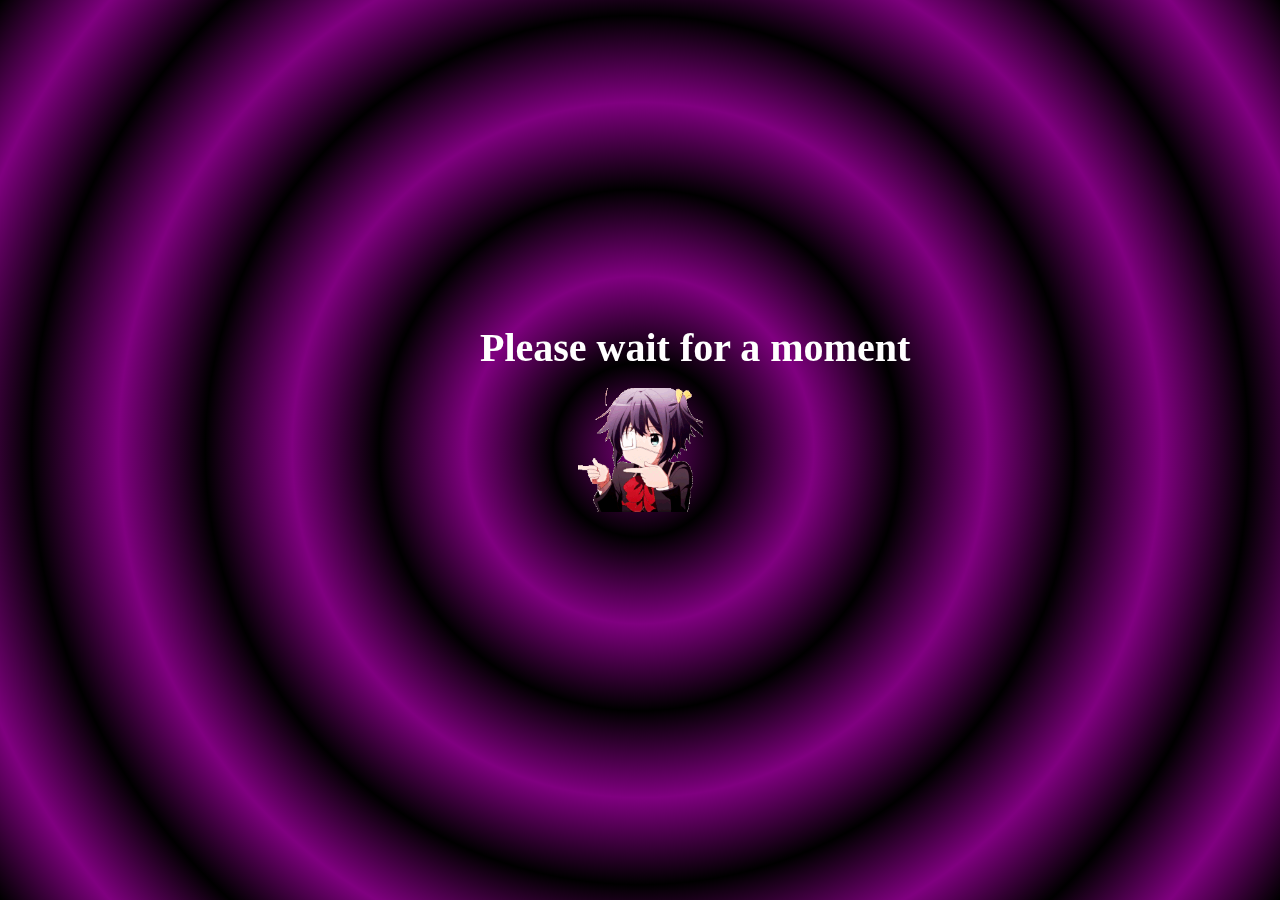
==== About.html @ 8654a971 "Three Famous Folk Dances in the Philippines" ====
<!DOCTYPE html>
<html lang="en" dir="ltr">
  <head>
    <link rel="stylesheet" href="all.css">
    <meta charset="utf-8">
    <title>About</title>
  </head>
  <body>
    <div class="logo">
      <a class="logos"><img src="dlogo.png" alt="LOGO"></a>
    </div>
    <ul>
      <li><a href="Home.html">Home</a></li>
      <li class="active"><a href="#">About</a></li>
      <li><a href="Developers.html">Developers</a></li>
    </ul>






<div id="loading">
  <img src="rikka.gif" alt="loading">
  <h1>Please wait for a moment</h1></div>

    <script
    src="https://code.jquery.com/jquery-3.6.0.slim.min.js"
    integrity="sha256-u7e5khyithlIdTpu22PHhENmPcRdFiHRjhAuHcs05RI="
    crossorigin="anonymous"></script>
    <script src="script.js" charset="utf-8"></script>
  </body>
</html>
---- all.css ----
body{
  background-color: black;
}
#loading{
  position: fixed;
  z-index: 2;
  top: 0;
  left: 0;
  width: 100%;
  height: 100%;
  background: radial-gradient(circle,purple,black,purple,black,purple,black,purple,black,purple,black);
  display: flex;
  justify-content: center;
  align-items: center;
}
#loading > img{
  width: 125px;
}
#loading h1{
  position: absolute;
  top: 33%;
  left: 37.5%;
  font-family: 'Brush Script MT',cursive;
  font-size: 40px;
  color: white;
}
.logo{
  position: absolute;
  transition: translate(-50%, -50%);
}
ul{
  float: right;
  list-style-type: none;
  margin-top: 25px;
}
ul li{
  display: inline-block;
}
ul li a{
  text-decoration: none;
  color: orange;
  padding: 5px 20px;
  border: 1px solid #fff transparent;
  transition: 1.2s ease;
}
ul li a:hover{
  background-color: orange  ;
  color: #000;
}
ul li.active a{
  background-color: orange;
  color:#000;
}
#idaw{
  position: absolute;
  top: 35%;
  height: 30%;
  width: 30%;
}
#sagayan{
  position: absolute;
  top: 35%;
  left: 35%;
  height: 30%;
  width: 30%;
}
#maglalatik{
  position: absolute;
  top: 35%;
  left: 69.5%;
  height: 30%;
  width: 30%;
}
#vid{
  position: absolute;
  top: 10%;
  left: 14.5%;
}
#aw{
position: absolute;
font-style: italic;
font-size: 40px;
color: orange;
left: 12.5%;
top: 63%
}
#sa{
position: absolute;
font-style: italic;
font-size: 40px;
color: orange;
left: 44%;
top: 63%
}
#lat{
  position: absolute;
  font-style: italic;
  font-size: 40px;
  color: orange;
  left: 78%;
  top: 63%
}
.card{
  position: absolute;
  top: 15%;
  left: 3%;
  min-height: 550px;
  width: 200px;
  border-radius: 30px;
  padding: 0 80px;
  box-shadow: 0 15px 15px orange , 0 0 35px orange ;
}
.card1{
  position: absolute;
  top: 15%;
  left: 36.5%;
  min-height: 550px;
  width: 200px;
  border-radius: 30px;
  padding: 0 80px;
  box-shadow: 0 15px 15px orange , 0 0 35px orange ;
}
.card2{
  position: absolute;
  top: 15%;
  left: 70%;
  min-height: 550px;
  width: 200px;
  border-radius: 30px;
  padding: 0 80px;
  box-shadow: 0 15px 15px orange , 0 0 35px orange ;
}
.card3{
  position: absolute;
  top: 87%;
  left: 20%;
  min-height: 550px;
  width: 200px;
  border-radius: 30px;
  padding: 0 80px;
  box-shadow: 0 15px 15px orange , 0 0 35px orange ;
}
.card4{
  position: absolute;
  top: 87%;
  left: 53%;
  min-height: 550px;
  width: 200px;
  border-radius: 30px;
  padding: 0 80px;
  box-shadow: 0 15px 15px orange , 0 0 35px orange ;
}
.imgcard{
  min-height: 230px;
  display: flex;
  align-items: center;
  justify-content: center;
}
.imgcard img{
  width: 200px;
  height: 200px;
  border-radius: 50%;
  z-index: 2;
  transition: all 0.5s ease-out;
}
.circle{
  width: 240px;
  height: 240px;
  background: linear-gradient(
    to right,
    orange,
    lightyellow
    );
    position: absolute;
    border-radius: 50%;
    z-index: 1;
}
.name h1{
  color: orange;
  font-size: 25px;
  text-align: center;
  margin: 10px 20px;
  padding: 0;
  transition: all 0.5s ease;
}
.grlvl h1{
  color: orange;
  font-size: 20px;
  text-align: center;
  margin: 10px 20px;
  padding: 0;
  transition: all 0.5s ease;
}
.grlvl h3{
  color: orange;
  font-size: 15px;
  text-align: center;
  padding-left: 0;
  font-weight: lighter;
  transition: all 0.5s ease-out;
}
.sub11{
  display: flex;
  align-items: center;
  justify-content: center;
}
.sub12{
  display: flex;
  align-items: center;
  justify-content: center;
}
.sub11 button{
  margin: 20px 10px 0 0;
  padding: 10px 10px;
  background: orange;
  font-weight: bolder;
  font-family: 'Times New Roman',serif;
  font-size: 17px;
  border: none;
  box-shadow: 0px 5px 6px orange;
  border-radius: 30px;
  cursor: pointer;
}
.sub12 button{
  margin: 20px 10px 0 0;
  padding: 10px 10px;
  background: orange;
  font-weight: bolder;
  font-family: 'Times New Roman',serif;
  font-size: 17px;
  border: none;
  box-shadow: 0px 5px 6px orange;
  border-radius: 30px;
  cursor: pointer;
}
button:hover{
  background: lightyellow;
  color: #000;
}
button:focus{
  background: lightyellow;
  color: #000;
}
.Click{
  position: absolute;
  background-color: orange;
  border-radius: 30px;
  top: 70%;
  left: 15%;
  color: black;
  font-weight: bolder;
}
.Click2{
  position: absolute;
  background-color: orange;
  border-radius: 30px;
  top: 90%;
  left: 15%;
  color: black;
  font-weight: bolder;
}
.history{
  position: absolute;
  top: 71%;
  left: 15%;
  color: orange;
  font-family: 'Arial';
}
.used{
  position: absolute;
  bottom: -8.5%;
  left: 15%;
  color: orange;
  font-family: 'Arial';
}
.history2{
  position: absolute;
  top: 71%;
  left: 15%;
  color: orange;
  font-family: 'Arial';
}
.used2{
  position: absolute;
  bottom: -8.5%;
  left: 15%;
  color: orange;
  font-family: 'Arial';
}
.history3{
  position: absolute;
  top: 71%;
  left: 15%;
  color: orange;
  font-family: 'Arial';
}
.used3{
  position: absolute;
  bottom: -8.5%;
  left: 15%;
  color: orange;
  font-family: 'Arial';
}
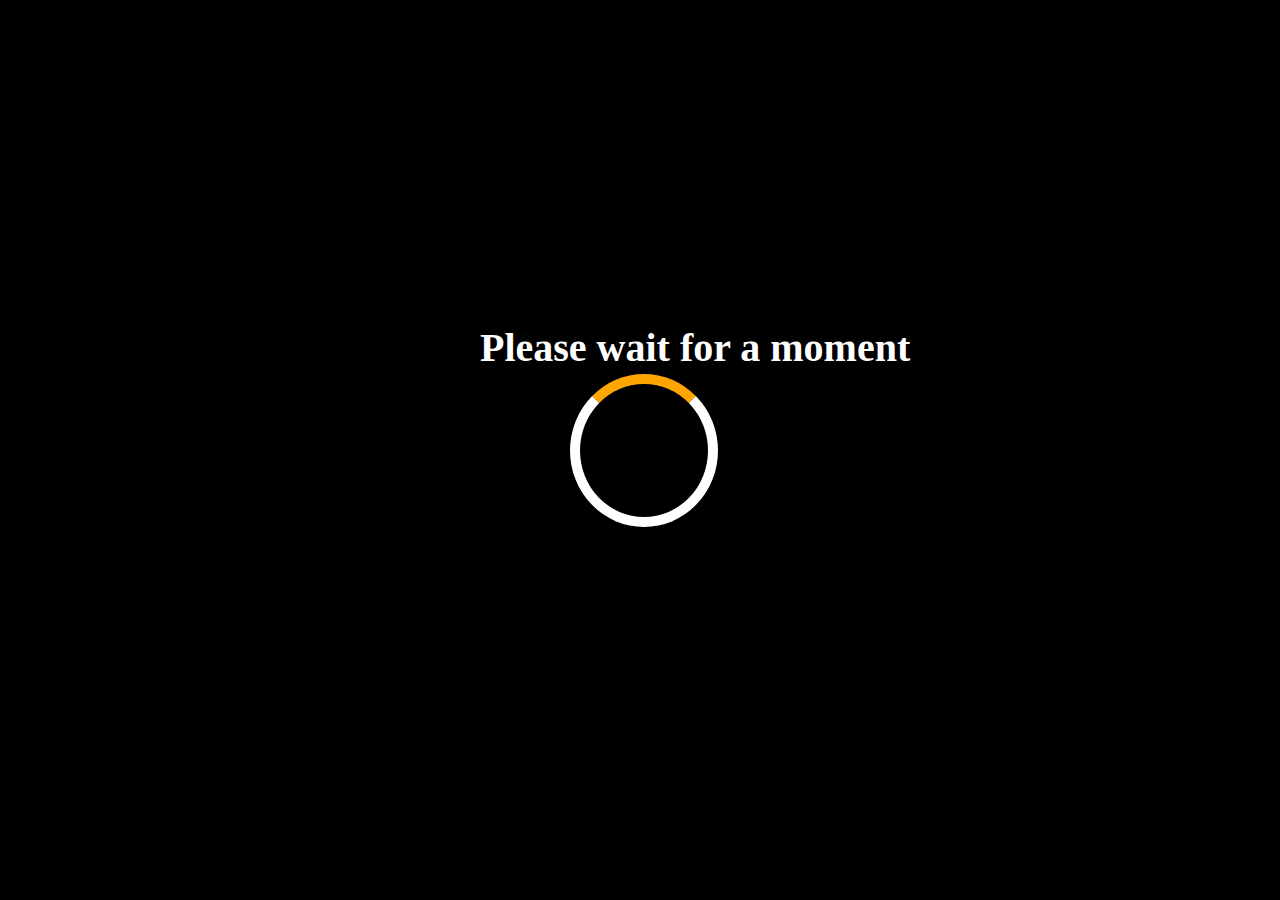
==== commit 41c7d221: "Add files via upload" ====
--- a/About.html
+++ b/About.html
@@ -1,7 +1,7 @@
 <!DOCTYPE html>
 <html lang="en" dir="ltr">
   <head>
-    <link rel="stylesheet" href="all.css">
+    <link rel="stylesheet" href="style.css">
     <meta charset="utf-8">
     <title>About</title>
   </head>
@@ -10,18 +10,35 @@
       <a class="logos"><img src="dlogo.png" alt="LOGO"></a>
     </div>
     <ul>
-      <li><a href="Home.html">Home</a></li>
+      <li><a href="index.html">Home</a></li>
       <li class="active"><a href="#">About</a></li>
       <li><a href="Developers.html">Developers</a></li>
     </ul>
 
 
 
+    <div class="cardAbout">
+      <div class="imgcardAbout">
+        <div class="circleAbout"></div>
+        <img src="background.jpg" alt="image">
+      </div>
+      <div class="info">
+        <h1 class="section">IT-212 GROUP 6</h1>
+        <h3>STI College Las Piñas</h3>
+      </div>
+          <div class="about">
+            <p>Lorem ipsum dolor sit amet, consectetur adipisicing elit, sed do eiusmod tempor incididunt ut labore et dolore magna aliqua.</p>
+            <p>Ut enim ad minim veniam, quis nostrud exercitation ullamco laboris nisi ut aliquip ex ea commodo consequat.</p>
+            <p>Duis aute irure dolor in reprehenderit in voluptate velit esse cillum dolore eu fugiat nulla pariatur.</p>
+            <p>Excepteur sint occaecat cupidatat non proident, sunt in culpa qui officia deserunt mollit anim id est laborum.</p>
+          </div>
+    </div>
+
 
 
 
 <div id="loading">
-  <img src="rikka.gif" alt="loading">
+  
   <h1>Please wait for a moment</h1></div>
 
     <script
--- a/style.css
+++ b/style.css
@@ -0,0 +1,498 @@
+body{
+  background-color: black;
+}
+/*#loading{
+  position: fixed;
+  z-index: 2;
+  top: 0;
+  left: 0;
+  width: 100%;
+  height: 100%;
+  background: black;
+  display: flex;
+  justify-content: center;
+  align-items: center;
+}*/
+/*#loading > img{
+  width: 125px;
+}*/
+#loading{
+  position: fixed;
+  inset: 0;
+  background-color: black;
+  z-index: 2;
+  opacity: 1;
+  transition: opacity 500ms ease;
+}
+#loading::after{
+  content: "";
+  position: absolute;
+  inset: 41.5%;
+  left: 44.5%;
+width: 10%;
+  border-radius: 50%;
+  border: 10px solid white;
+  border-top-color: orange;
+  animation: spinner 1s linear infinite;
+}
+@keyframes spinner {
+  from{
+    transform: rotateZ(0deg);
+  }
+  to{
+    transform: rotateZ(360deg);
+  }
+}
+#loading h1{
+  position: absolute;
+  top: 33%;
+  left: 37.5%;
+  font-family: 'Brush Script MT',cursive;
+  font-size: 40px;
+  color: white;
+}
+.logo{
+  position: absolute;
+  transition: translate(-50%, -50%);
+}
+ul{
+  float: right;
+  list-style-type: none;
+  margin-top: 25px;
+}
+ul li{
+  display: inline-block;
+}
+ul li a{
+  text-decoration: none;
+  color: orange;
+  padding: 5px 20px;
+  border: 1px solid #fff transparent;
+  transition: 1.2s ease;
+}
+ul li a:hover{
+  background-color: orange  ;
+  color: #000;
+}
+ul li.active a{
+  background-color: orange;
+  color:#000;
+}
+.next img{
+  position: absolute;
+  max-width: 200px;
+  max-height: 100px;
+  top: 42.5%;
+  right: 1%;
+}
+.prev img{
+  position: absolute;
+  max-width: 200px;
+  max-height: 100px;
+  top: 42.5%;
+  left: 1%;
+}
+#idaw{
+  position: absolute;
+  top: 35%;
+  height: 30%;
+  width: 30%;
+}
+#sagayan{
+  position: absolute;
+  top: 35%;
+  left: 35%;
+  height: 30%;
+  width: 30%;
+}
+#maglalatik{
+  position: absolute;
+  top: 35%;
+  left: 69.5%;
+  height: 30%;
+  width: 30%;
+}
+#vid{
+  position: absolute;
+  top: 10%;
+  left: 14.5%;
+}
+#aw{
+position: absolute;
+font-style: italic;
+font-size: 40px;
+color: orange;
+left: 12.5%;
+top: 63%
+}
+#sa{
+position: absolute;
+font-style: italic;
+font-size: 40px;
+color: orange;
+left: 44%;
+top: 63%
+}
+#lat{
+  position: absolute;
+  font-style: italic;
+  font-size: 40px;
+  color: orange;
+  left: 78%;
+  top: 63%
+}
+.card{
+  position: absolute;
+  top: 15%;
+  left: 3%;
+  min-height: 550px;
+  width: 200px;
+  border-radius: 30px;
+  padding: 0 80px;
+  box-shadow: 0 15px 15px orange , 0 0 35px orange ;
+}
+.card1{
+  position: absolute;
+  top: 15%;
+  left: 36.5%;
+  min-height: 550px;
+  width: 200px;
+  border-radius: 30px;
+  padding: 0 80px;
+  box-shadow: 0 15px 15px orange , 0 0 35px orange ;
+}
+.card2{
+  position: absolute;
+  top: 15%;
+  left: 70%;
+  min-height: 550px;
+  width: 200px;
+  border-radius: 30px;
+  padding: 0 80px;
+  box-shadow: 0 15px 15px orange , 0 0 35px orange ;
+}
+.card3{
+  position: absolute;
+  top: 87%;
+  left: 20%;
+  min-height: 550px;
+  width: 200px;
+  border-radius: 30px;
+  padding: 0 80px;
+  box-shadow: 0 15px 15px orange , 0 0 35px orange ;
+}
+.card4{
+  position: absolute;
+  top: 87%;
+  left: 53%;
+  min-height: 550px;
+  width: 200px;
+  border-radius: 30px;
+  padding: 0 80px;
+  box-shadow: 0 15px 15px orange , 0 0 35px orange ;
+}
+.imgcard{
+  min-height: 230px;
+  display: flex;
+  align-items: center;
+  justify-content: center;
+}
+.imgcard img{
+  width: 200px;
+  height: 200px;
+  border-radius: 50%;
+  z-index: 2;
+  transition: all 0.5s ease-out;
+}
+.circle{
+  width: 240px;
+  height: 240px;
+  background: linear-gradient(
+    to right,
+    orange,
+    lightyellow
+    );
+    position: absolute;
+    border-radius: 50%;
+    z-index: 1;
+}
+.name h1{
+  color: orange;
+  font-size: 25px;
+  text-align: center;
+  margin: 10px 20px;
+  padding: 0;
+  transition: all 0.5s ease;
+}
+.grlvl h1{
+  color: orange;
+  font-size: 20px;
+  text-align: center;
+  margin: 10px 20px;
+  padding: 0;
+  transition: all 0.5s ease;
+}
+.grlvl h3{
+  color: orange;
+  font-size: 15px;
+  text-align: center;
+  padding-left: 0;
+  font-weight: lighter;
+  transition: all 0.5s ease-out;
+}
+.sub11{
+  display: flex;
+  align-items: center;
+  justify-content: center;
+}
+.sub12{
+  display: flex;
+  align-items: center;
+  justify-content: center;
+}
+.sub11 button{
+  margin: 20px 10px 0 0;
+  padding: 10px 10px;
+  background: orange;
+  font-weight: bolder;
+  font-family: 'Times New Roman',serif;
+  font-size: 17px;
+  border: none;
+  box-shadow: 0px 5px 6px orange;
+  border-radius: 30px;
+  cursor: pointer;
+}
+.sub12 button{
+  margin: 20px 10px 0 0;
+  padding: 10px 10px;
+  background: orange;
+  font-weight: bolder;
+  font-family: 'Times New Roman',serif;
+  font-size: 17px;
+  border: none;
+  box-shadow: 0px 5px 6px orange;
+  border-radius: 30px;
+  cursor: pointer;
+}
+button:hover{
+  background: lightyellow;
+  color: #000;
+}
+button:focus{
+  background: lightyellow;
+  color: #000;
+}
+.Click{
+  position: absolute;
+  background-color: orange;
+  border-radius: 30px;
+  top: 70%;
+  left: 15%;
+  color: black;
+  font-weight: bolder;
+}
+.Clicked{
+  position: absolute;
+  background-color: orange;
+  border-radius: 30px;
+  bottom: -50%;
+  left: 15%;
+  color: black;
+  font-weight: bolder;
+}
+.Clicked2{
+  position: absolute;
+  background-color: orange;
+  border-radius: 30px;
+  bottom: -50%;
+  left: 15%;
+  color: black;
+  font-weight: bolder;
+}
+.Clicked3{
+  position: absolute;
+  background-color: orange;
+  border-radius: 30px;
+  bottom: -50%;
+  left: 15%;
+  color: black;
+  font-weight: bolder;
+}
+.cardIdaw{
+  position: absolute;
+  bottom: -38%;
+  left: 13.5%;
+  min-height: 550px;
+  width: 800px;
+  border-radius: 30px;
+  padding: 0 80px;
+  box-shadow: 0 15px 15px orange , 0 0 35px orange ;
+}
+.cardMag{
+  position: absolute;
+  bottom: -38%;
+  left: 13.5%;
+  min-height: 550px;
+  width: 800px;
+  border-radius: 30px;
+  padding: 0 80px;
+  box-shadow: 0 15px 15px orange , 0 0 35px orange ;
+}
+.cardSag{
+  position: absolute;
+  bottom: -38%;
+  left: 13.5%;
+  min-height: 550px;
+  width: 800px;
+  border-radius: 30px;
+  padding: 0 80px;
+  box-shadow: 0 15px 15px orange , 0 0 35px orange ;
+}
+.history{
+  color: orange;
+  margin: 20px 20px;
+  padding-left: 20px;
+  position: absolute;
+  top: 10.5%;
+  left: 1%;
+  text-align: justify;
+  font-family: 'Arial';
+}
+.used{
+  color: orange;
+  margin: 20px 20px;
+  padding-left: 20px;
+  position: absolute;
+  left: -1.5%;
+  bottom: -40.5%;
+  max-height: 550px;
+  width: 800px;
+  border-radius: 30px;
+  padding: 0px 80px;
+  text-align: justify;
+  box-shadow: 0 15px 15px orange , 0 0 35px orange ;
+  font-family: 'Arial';
+}
+.history2{
+  color: orange;
+  margin: 20px 20px;
+  padding-left: 20px;
+  position: absolute;
+  top: 10.5%;
+  left: 1%;
+  text-align: justify;
+  font-family: 'Arial';
+}
+.used2{
+  color: orange;
+  margin: 20px 20px;
+  padding-left: 20px;
+  position: absolute;
+  left: -1.5%;
+  bottom: -57.5%;
+  max-height: 550px;
+  width: 800px;
+  border-radius: 30px;
+  padding: 0px 80px;
+  text-align: justify;
+  box-shadow: 0 15px 15px orange , 0 0 35px orange ;
+  font-family: 'Arial';
+}
+.history3{
+  color: orange;
+  margin: 20px 20px;
+  padding-left: 20px;
+  position: absolute;
+  top: 10.5%;
+  left: 1%;
+  text-align: justify;
+  font-family: 'Arial';
+}
+.used3{
+  color: orange;
+  margin: 20px 20px;
+  padding-left: 20px;
+  position: absolute;
+  left: -1.5%;
+  bottom: -57.5%;
+  max-height: 550px;
+  width: 800px;
+  border-radius: 30px;
+  padding: 0px 80px;
+  text-align: justify;
+  box-shadow: 0 15px 15px orange , 0 0 35px orange ;
+  font-family: 'Arial';
+}
+.cardAbout{
+  position: absolute;
+  top: 15%;
+  left: 13.5%;
+  min-height: 550px;
+  width: 800px;
+  border-radius: 30px;
+  padding: 0 80px;
+  box-shadow: 0 15px 15px orange , 0 0 35px orange ;
+}
+.imgcardAbout{
+  position: absolute;
+  top: 30%;
+  left: 10%;
+  min-height: 230px;
+  display: flex;
+  align-items: center;
+  justify-content: center;
+}
+.imgcardAbout img{
+  position: relative;
+  left: -60%;
+  height: 200px;
+  width: 200px;
+  z-index: 2;
+  border-radius: 50%;
+  transition: all 0.5s ease-out;
+}
+.circleAbout{
+  position: absolute;
+  left: -70%;
+  width: 240px;
+  height: 240px;
+  background: linear-gradient(
+    to right,
+    orange,
+    lightyellow
+    );
+    position: absolute;
+    border-radius: 50%;
+    z-index: 1;
+}
+.info{
+  color: orange;
+  text-align: center;
+  width: 800px;
+  position: absolute;
+  position: -40px;
+}
+.info h1{
+  font-size: 30px;
+  font-weight: bolder;
+  text-align: center;
+  margin: 10px 20px;
+  padding: 10px 10px;
+}
+.info h3{
+  font-size: 20px;
+  text-align: center;
+  font-weight: bolder;
+}
+.about{
+  color: orange;
+  margin: 20px 20px;
+  padding-left: 20px;
+  position: absolute;
+  top: 20%;
+  left: 20%;
+  text-align: justify;
+}
+.about p{
+  line-height: 30px;
+}
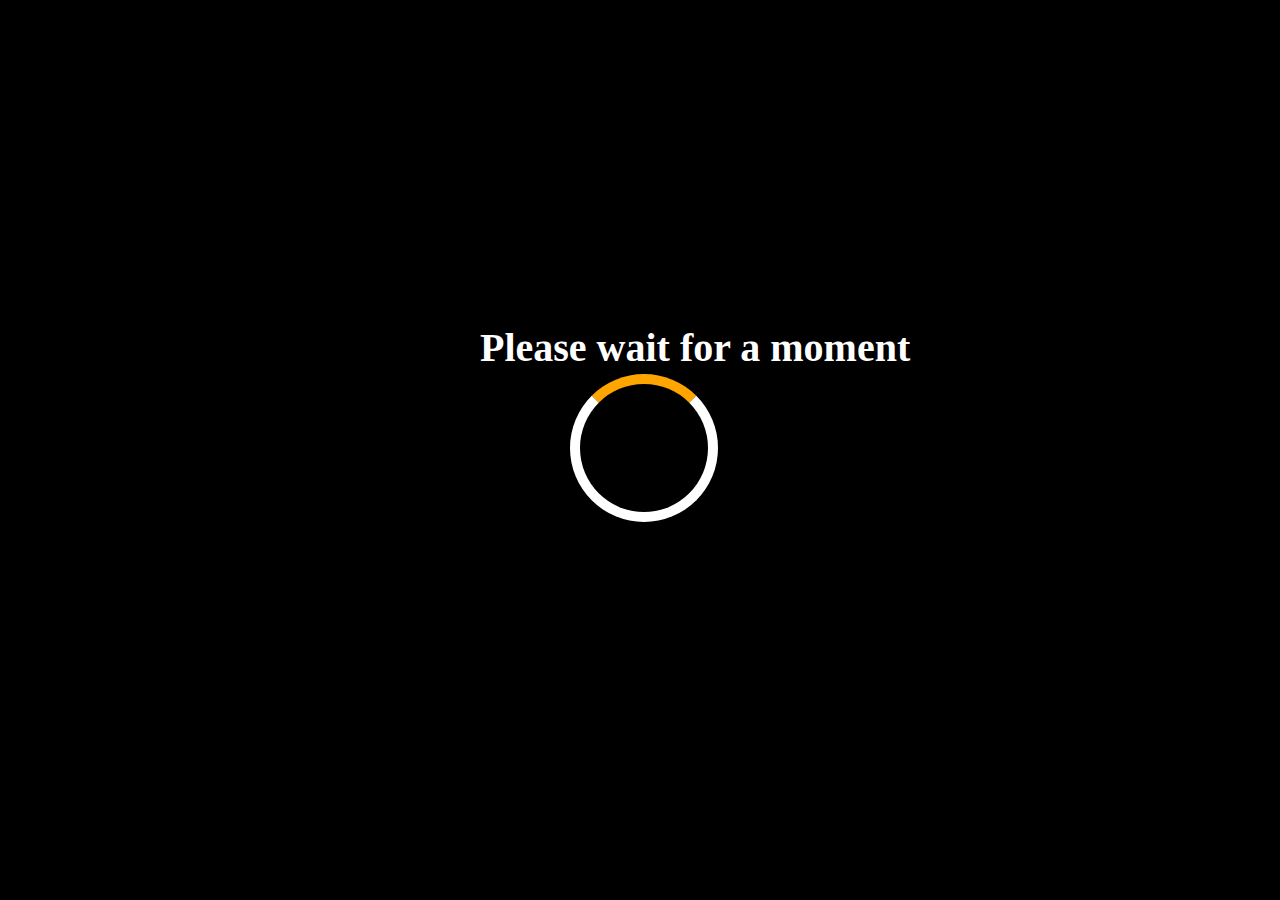
==== commit f57ce2f1: "Add files via upload" ====
--- a/About.html
+++ b/About.html
@@ -6,6 +6,9 @@
     <title>About</title>
   </head>
   <body>
+    <div class="wrapper">
+
+
     <div class="logo">
       <a class="logos"><img src="dlogo.png" alt="LOGO"></a>
     </div>
@@ -13,6 +16,7 @@
       <li><a href="index.html">Home</a></li>
       <li class="active"><a href="#">About</a></li>
       <li><a href="Developers.html">Developers</a></li>
+      <li><a href="Survey.html">Survey</a></li>
     </ul>
 
 
@@ -27,10 +31,11 @@
         <h3>STI College Las Piñas</h3>
       </div>
           <div class="about">
-            <p>Lorem ipsum dolor sit amet, consectetur adipisicing elit, sed do eiusmod tempor incididunt ut labore et dolore magna aliqua.</p>
-            <p>Ut enim ad minim veniam, quis nostrud exercitation ullamco laboris nisi ut aliquip ex ea commodo consequat.</p>
-            <p>Duis aute irure dolor in reprehenderit in voluptate velit esse cillum dolore eu fugiat nulla pariatur.</p>
-            <p>Excepteur sint occaecat cupidatat non proident, sunt in culpa qui officia deserunt mollit anim id est laborum.</p>
+            <p>This website is created for the purpose of gathering research information from the respondents.</p>
+            <p>The objectives is to know if there is a difference in Most Famous Folk Dance in Luzon, Visayas, and Mindanao in terms of complexity of executing the steps</p>
+            <p>The researchers created a part of website where the respondents can answer the questionnaire survey prepared.</p>
+            <p>The identities of the respondents will be kept as a secret by the researchers.</p>
+            <p>If there are concerns feel free to email us at alysoncalimag@gmail.com</p>
           </div>
     </div>
 
@@ -38,9 +43,9 @@
 
 
 <div id="loading">
-  
+
   <h1>Please wait for a moment</h1></div>
-
+</div>
     <script
     src="https://code.jquery.com/jquery-3.6.0.slim.min.js"
     integrity="sha256-u7e5khyithlIdTpu22PHhENmPcRdFiHRjhAuHcs05RI="
--- a/style.css
+++ b/style.css
@@ -1,21 +1,6 @@
 body{
   background-color: black;
 }
-/*#loading{
-  position: fixed;
-  z-index: 2;
-  top: 0;
-  left: 0;
-  width: 100%;
-  height: 100%;
-  background: black;
-  display: flex;
-  justify-content: center;
-  align-items: center;
-}*/
-/*#loading > img{
-  width: 125px;
-}*/
 #loading{
   position: fixed;
   inset: 0;
@@ -28,8 +13,9 @@
   content: "";
   position: absolute;
   inset: 41.5%;
+  aspect-ratio: 1/1;
   left: 44.5%;
-width: 10%;
+  width: 10%;
   border-radius: 50%;
   border: 10px solid white;
   border-top-color: orange;
@@ -59,6 +45,7 @@
   float: right;
   list-style-type: none;
   margin-top: 25px;
+  z-index: 10;
 }
 ul li{
   display: inline-block;
@@ -304,7 +291,7 @@
   position: absolute;
   background-color: orange;
   border-radius: 30px;
-  bottom: -50%;
+  bottom: -25%;
   left: 15%;
   color: black;
   font-weight: bolder;
@@ -313,7 +300,7 @@
   position: absolute;
   background-color: orange;
   border-radius: 30px;
-  bottom: -50%;
+  bottom: -28.5%;
   left: 15%;
   color: black;
   font-weight: bolder;
@@ -330,9 +317,9 @@
 }
 .cardMag{
   position: absolute;
-  bottom: -38%;
+  bottom: -23%;
   left: 13.5%;
-  min-height: 550px;
+  min-height: 400px;
   width: 800px;
   border-radius: 30px;
   padding: 0 80px;
@@ -340,9 +327,9 @@
 }
 .cardSag{
   position: absolute;
-  bottom: -38%;
+  bottom: -18%;
   left: 13.5%;
-  min-height: 550px;
+  min-height: 350px;
   width: 800px;
   border-radius: 30px;
   padding: 0 80px;
@@ -389,7 +376,7 @@
   padding-left: 20px;
   position: absolute;
   left: -1.5%;
-  bottom: -57.5%;
+  bottom: -85%;
   max-height: 550px;
   width: 800px;
   border-radius: 30px;
@@ -473,14 +460,14 @@
   position: -40px;
 }
 .info h1{
-  font-size: 30px;
+  font-size: 35px;
   font-weight: bolder;
   text-align: center;
   margin: 10px 20px;
   padding: 10px 10px;
 }
 .info h3{
-  font-size: 20px;
+  font-size: 25px;
   text-align: center;
   font-weight: bolder;
 }
@@ -492,7 +479,14 @@
   top: 20%;
   left: 20%;
   text-align: justify;
+  font-size: 20px;
 }
 .about p{
   line-height: 30px;
 }
+#survey{
+  z-index: 1;
+  position: absolute;
+  left: 17.5%;
+  top: 20%;
+}
